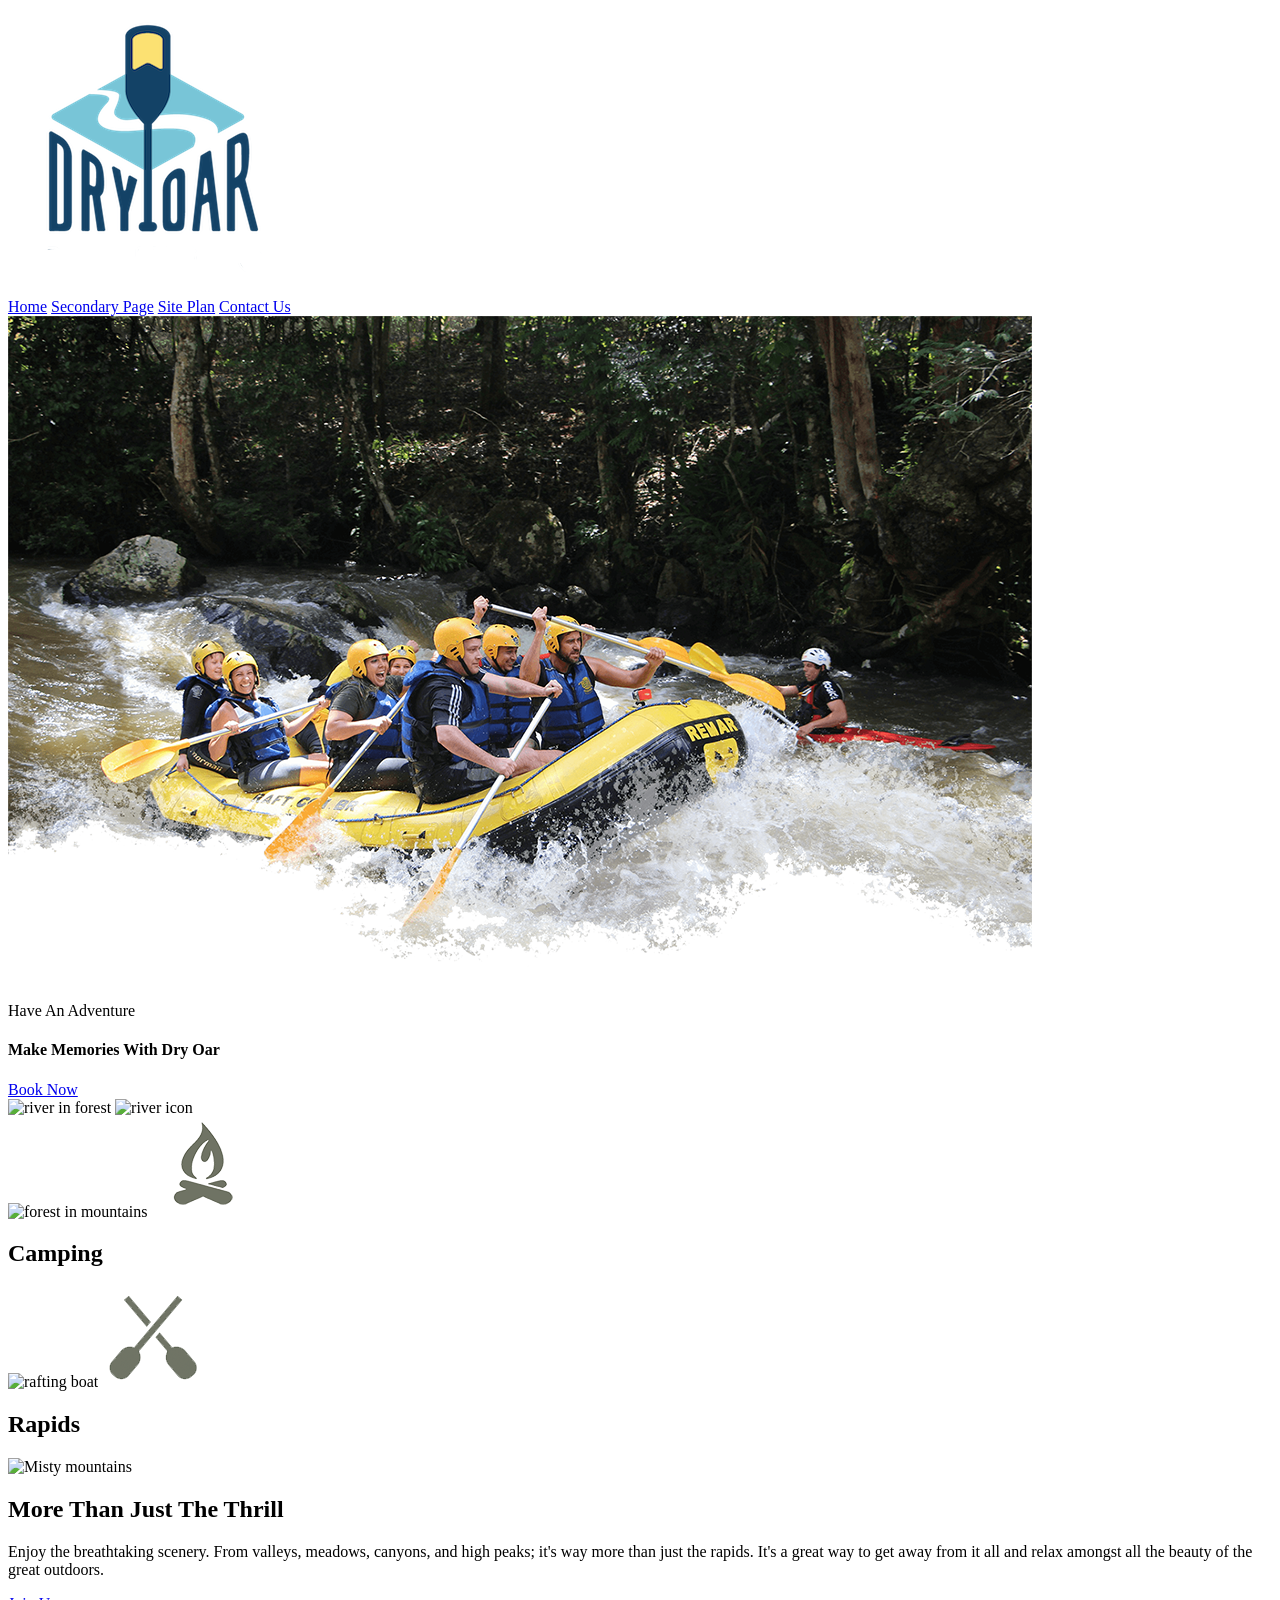
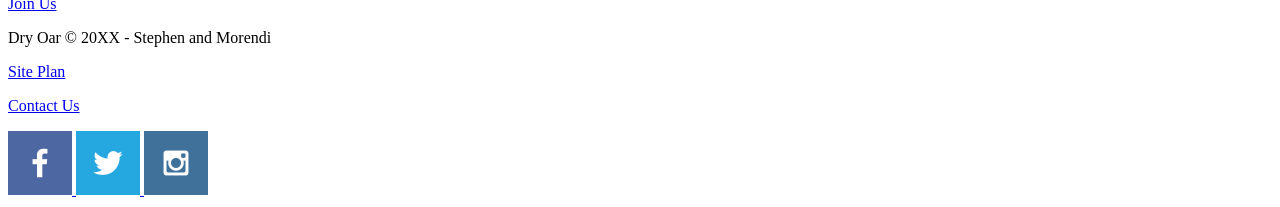
==== wwr/index.html @ f89fd802 "update" ====
<!DOCTYPE html>
<html lang="en">
<head>
    <meta charset="UTF-8">
    <meta http-equiv="X-UA-Compatible" content="IE=edge">
    <meta name="viewport" content="width=device-width, initial-scale=1.0">
    <title>Dry Oar site</title>
</head>
<body>
    <header>
        <a id="logo_link" href="undex.html">
            <img class="logo" src="images/logo.png" alt="Dry Oar Logo">
        </a>
        <nav>
            <a href="index.html">Home</a>
            <a href="secondary page.html">Secondary Page</a>
            <a href="site-plan-rafting.html">Site Plan</a>
            <a href="contactus.html">Contact Us</a>
           

        </nav>
    </header>
    <div id="hero-box">
        <img id="hero-img" src="images/hero.png" alt="People enjoying white water rafting">
    </div>
    <section id="hero-msg">
        <hi class="home-title">Have An Adventure</hi>
        <h4>Make Memories With Dry Oar </h4>
        <div class='button-box'>
            <a class='book' href="contact us.html">Book Now</a>
        </div>
    </section>
</div>
<main class="home-grid">
    <section class="rivers-card">
        <img class="card-img" src="images/rivers.jpg" alt="river in forest">
        <img class="icon src=images/river_icon.png" alt="river icon">
    </section>
    <section class="camping-card">
        <img class="card-image" src="images/camping.jpg" alt="forest in mountains">
        <img class="icon" src="images/fire_icon.png" alt="fire icon">
        <h2>Camping</h2>
    </section>
    <section class="rapids-card">
        <img class="card-img" src="images/rapids.jpg" alt="rafting boat">
        <img class="icon" src="images/oars.png" alt="oars icon">
        <h2>Rapids</h2>
    </section>
    <img class="mountains" src="images/mountains.jpg" alt="Misty mountains">
    <section class="msg">
        <h2>More Than Just The Thrill</h2>
        <p>Enjoy the breathtaking scenery. From valleys, meadows, canyons, and high peaks; it's way more than just the rapids. It's a great way to get away from it all and relax amongst all the beauty of the great outdoors. </p>
        <a class='join' href="rivers.html">Join Us</a>
    </section>
</main> 
<footer><p>Dry Oar &copy; 20XX - Stephen and Morendi</p>
    <p><a href="site-plan-rafting.html">Site Plan</a></p>
    <p><a href="contactus.html">Contact Us</a></p>
    <div class="social">
        <a href="https://facebook.com">
            <img src="images/facebook.png" alt="fb icon">
        </a>
        <a href="https://twitter.com">
            <img src="images/twitter.png" alt="twitter icon">
        </a>
        <a href="https://instagram.com">
            <img src="images/instagram.png" alt="instagram icon">
        </a>
    </div>
</footer>
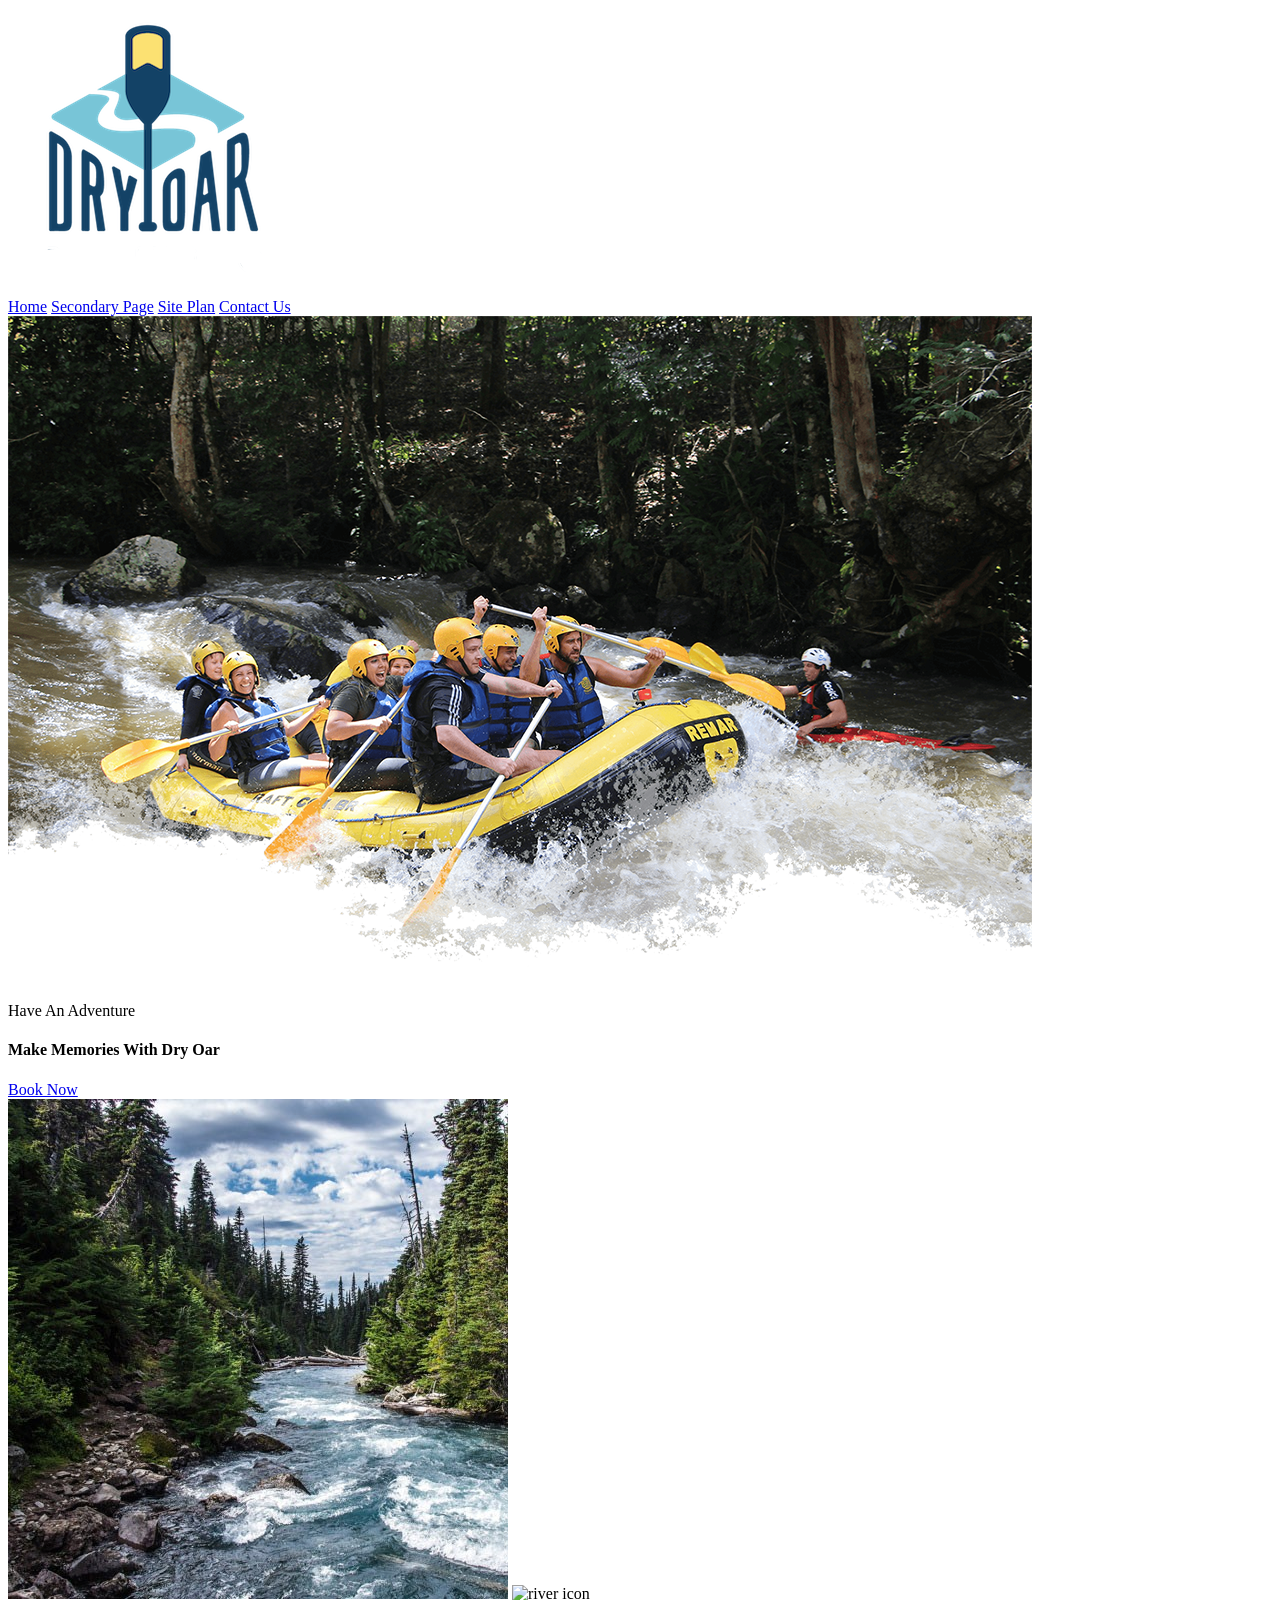
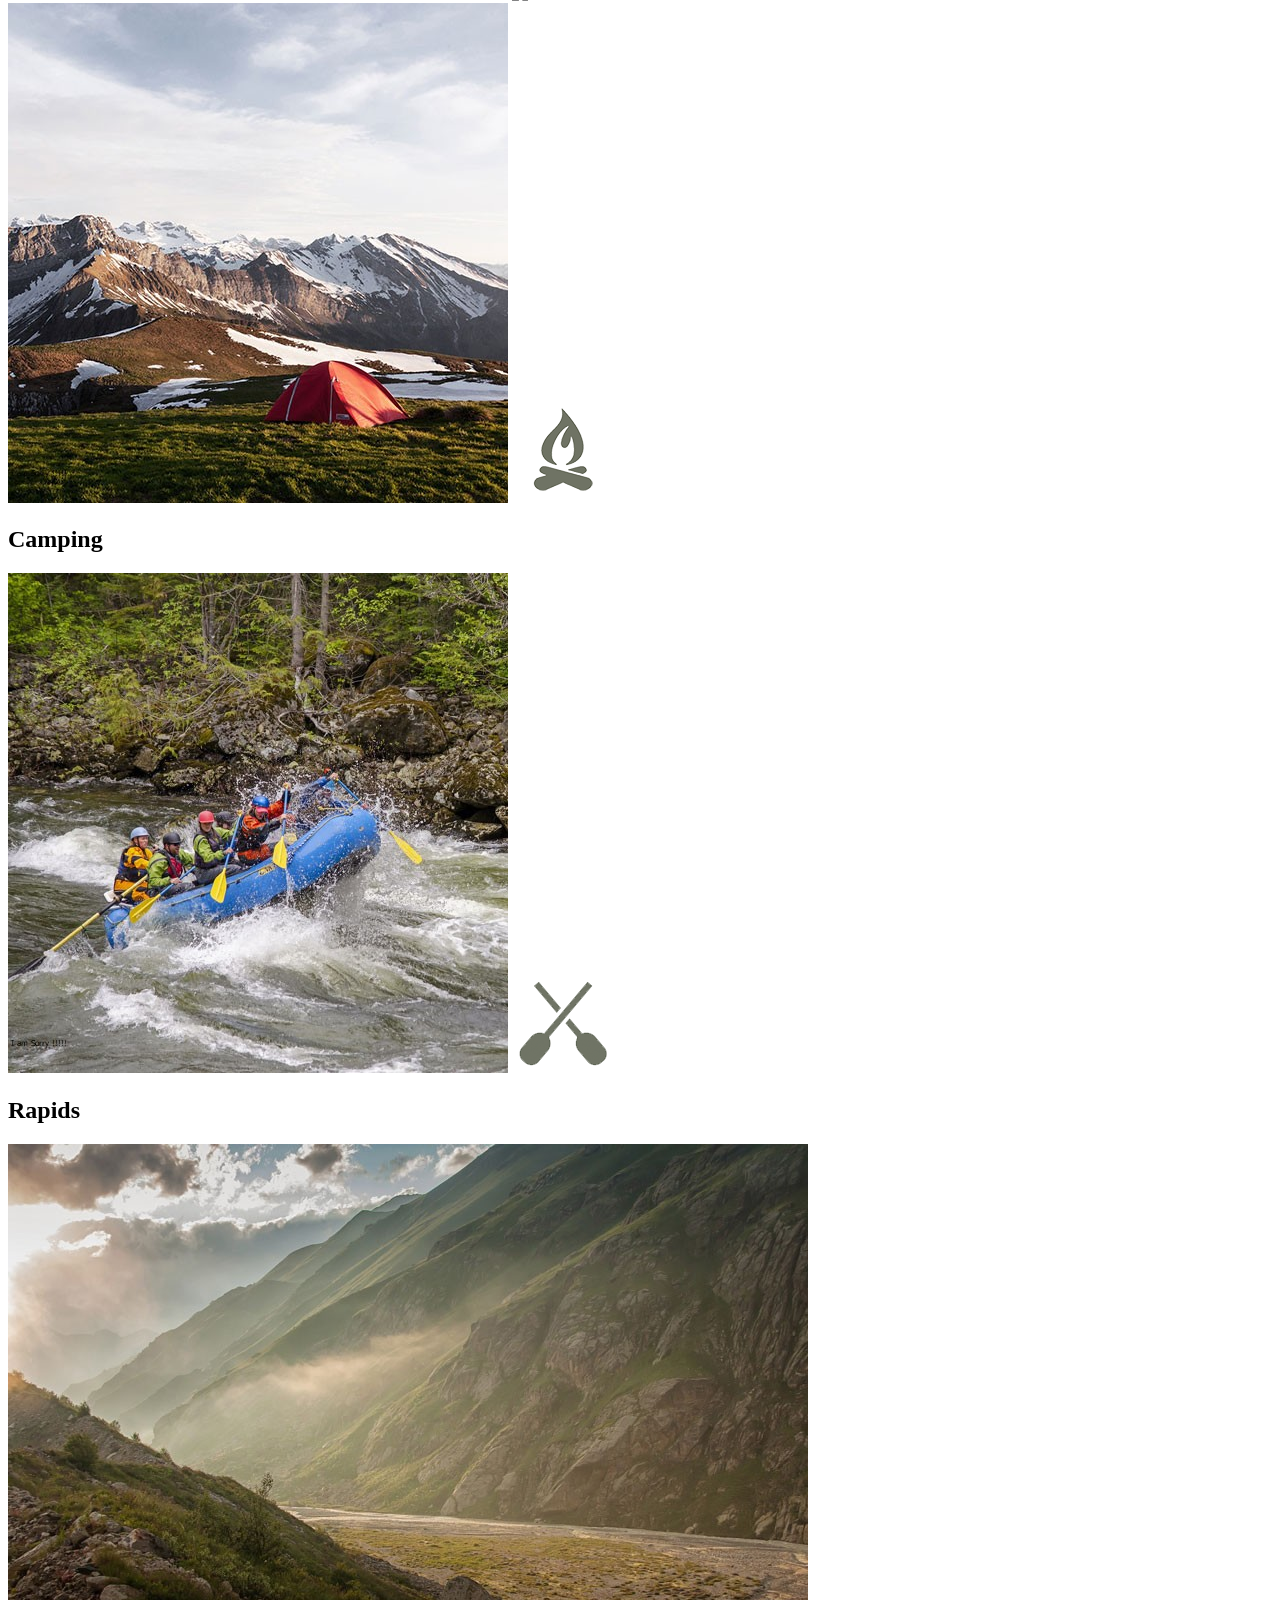
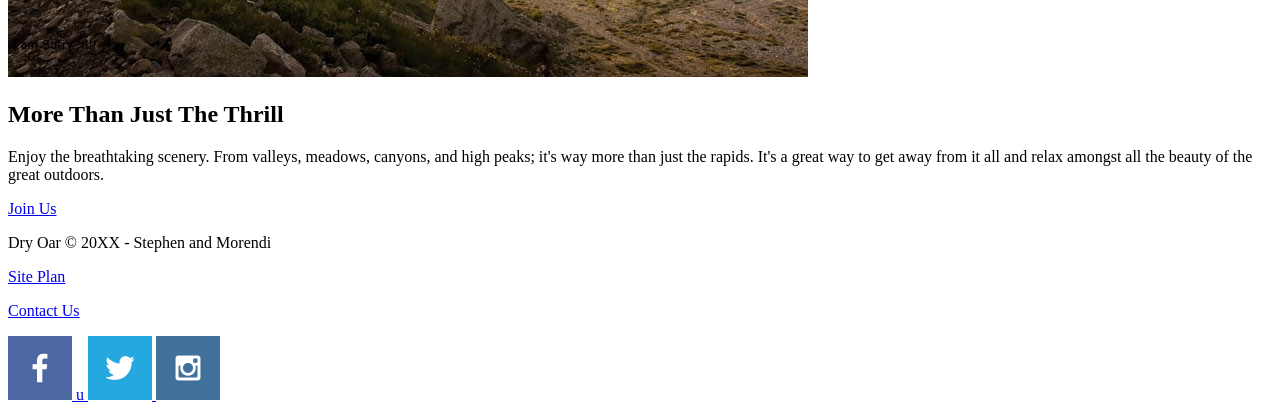
==== commit 65781d14: "update" ====
--- a/wwr/index.html
+++ b/wwr/index.html
@@ -61,7 +61,7 @@
         <a href="https://facebook.com">
             <img src="images/facebook.png" alt="fb icon">
         </a>
-        <a href="https://twitter.com">
+        <a href="https://twitter.com"> u
             <img src="images/twitter.png" alt="twitter icon">
         </a>
         <a href="https://instagram.com">
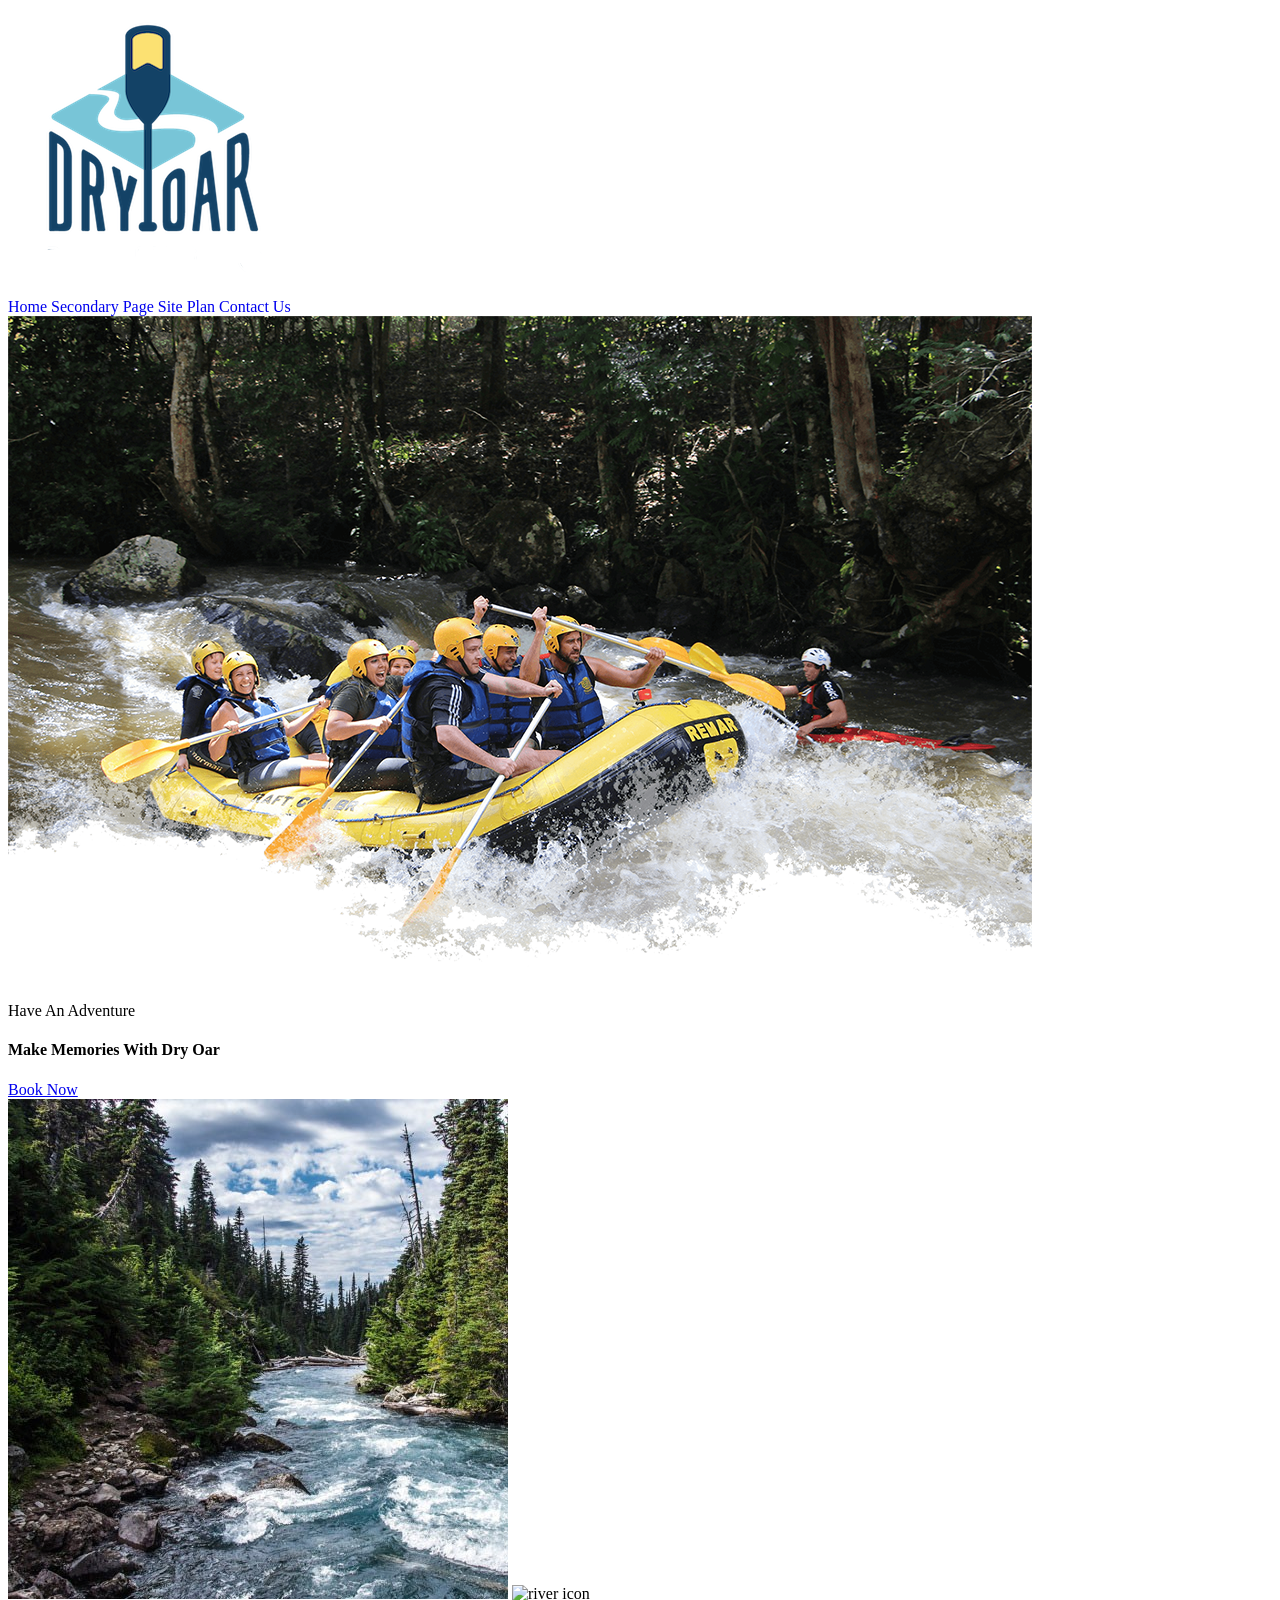
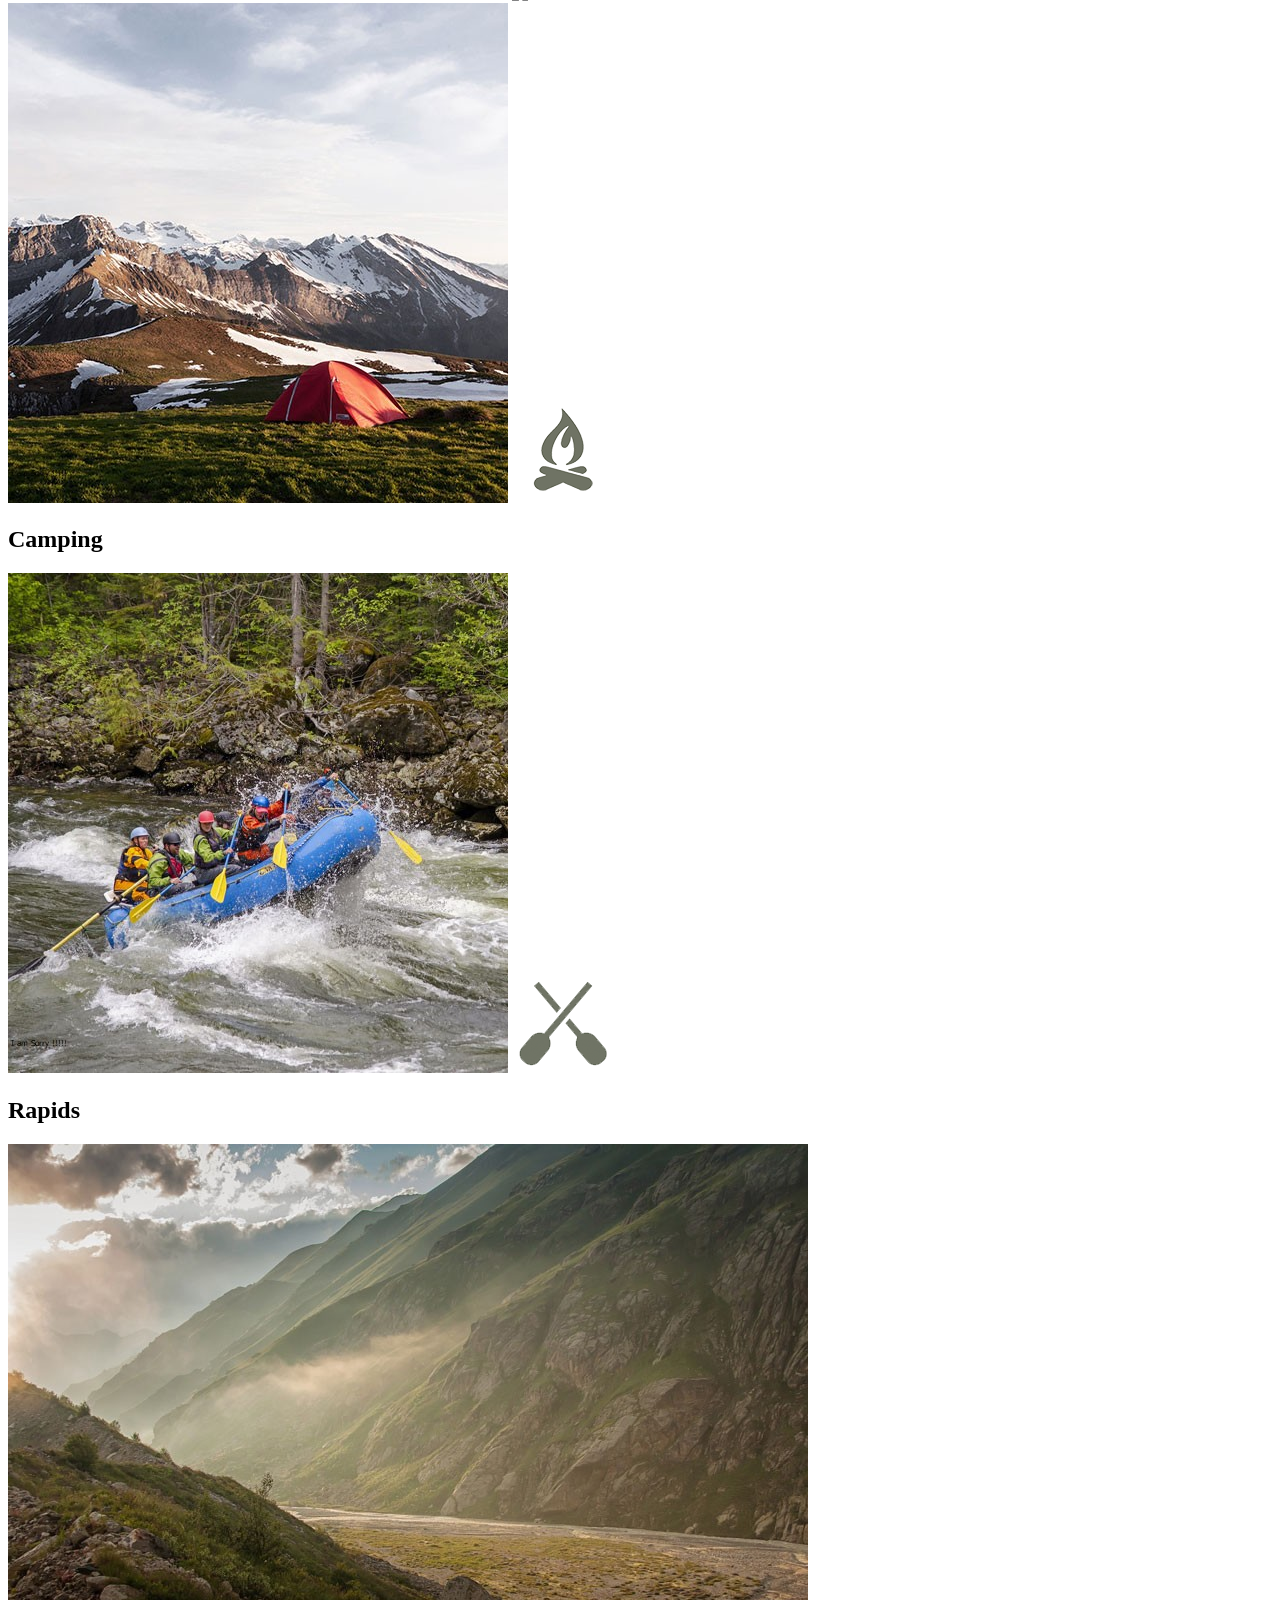
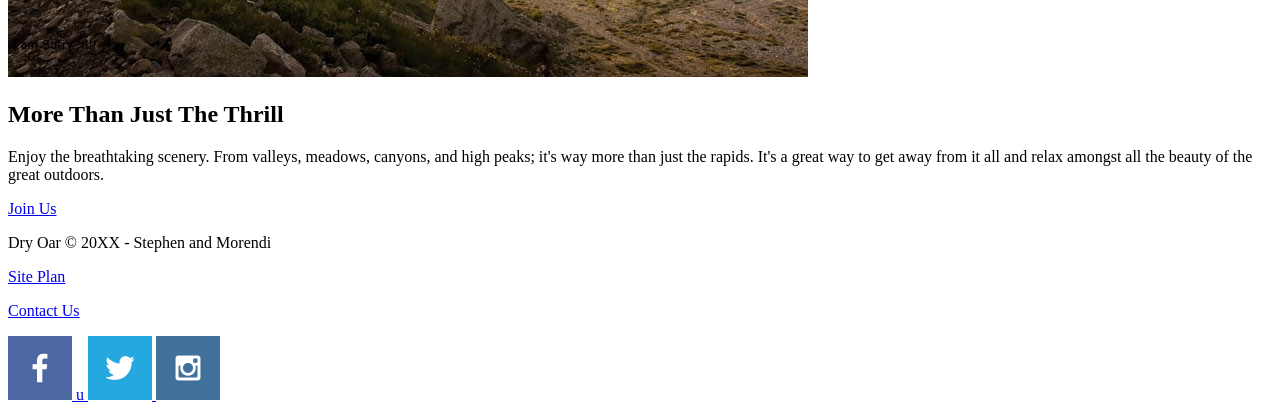
==== commit 9cd0c75c: "Update" ====
--- a/wwr/index.html
+++ b/wwr/index.html
@@ -9,14 +9,14 @@
 </head>
 <body>
     <header>
-        <a id="logo_link" href="undex.html">
+        <a id="logo_link" href="index.html">
             <img class="logo" src="images/logo.png" alt="Dry Oar Logo">
         </a>
         <nav>
-            <a href="index.html">Home</a>
-            <a href="secondary page.html">Secondary Page</a>
-            <a href="site-plan-rafting.html">Site Plan</a>
-            <a href="contactus.html">Contact Us</a>
+            <a style="text-decoration:none"href="index.html">Home</a>
+            <a style="text-decoration:none"href="secondarypage.html">Secondary Page</a>
+            <a style="text-decoration:none"href="site-plan-rafting.html">Site Plan</a>
+            <a style="text-decoration:none"href="contactus.html">Contact Us</a>
            
 
         </nav>
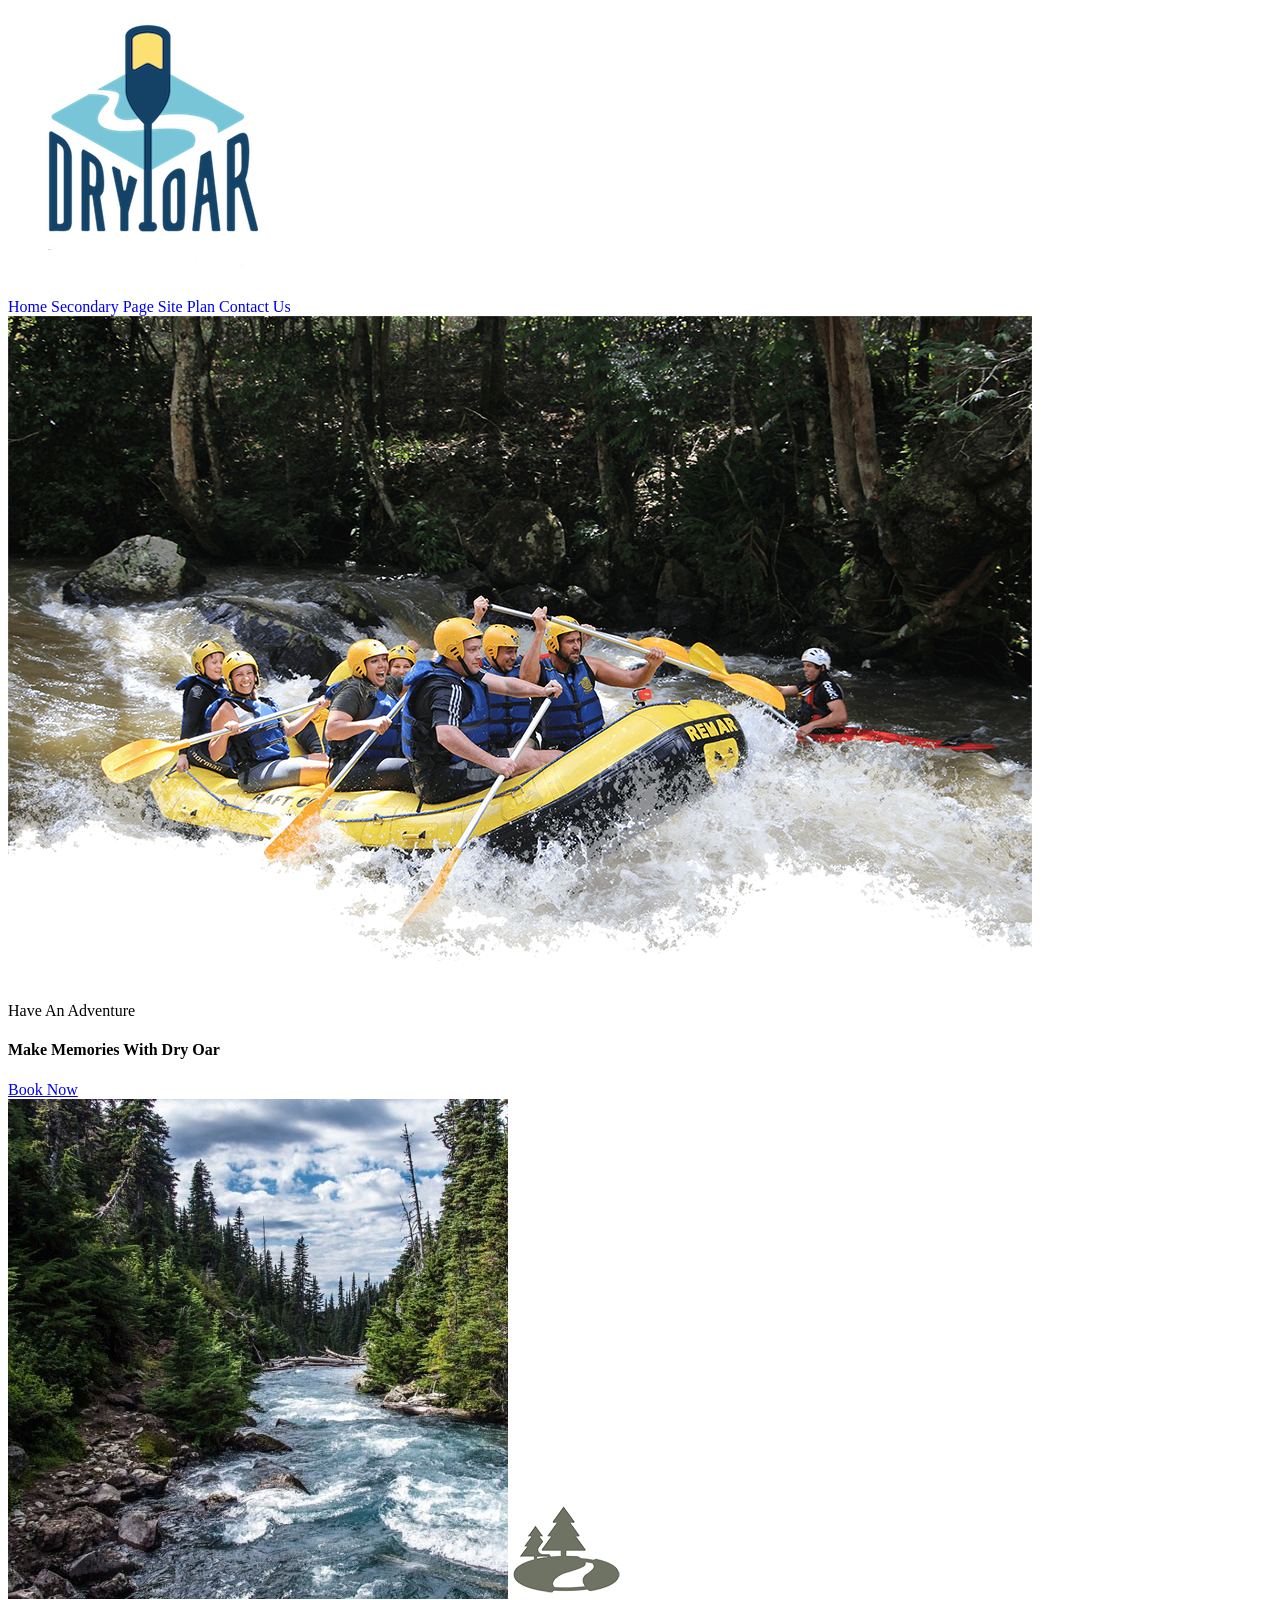
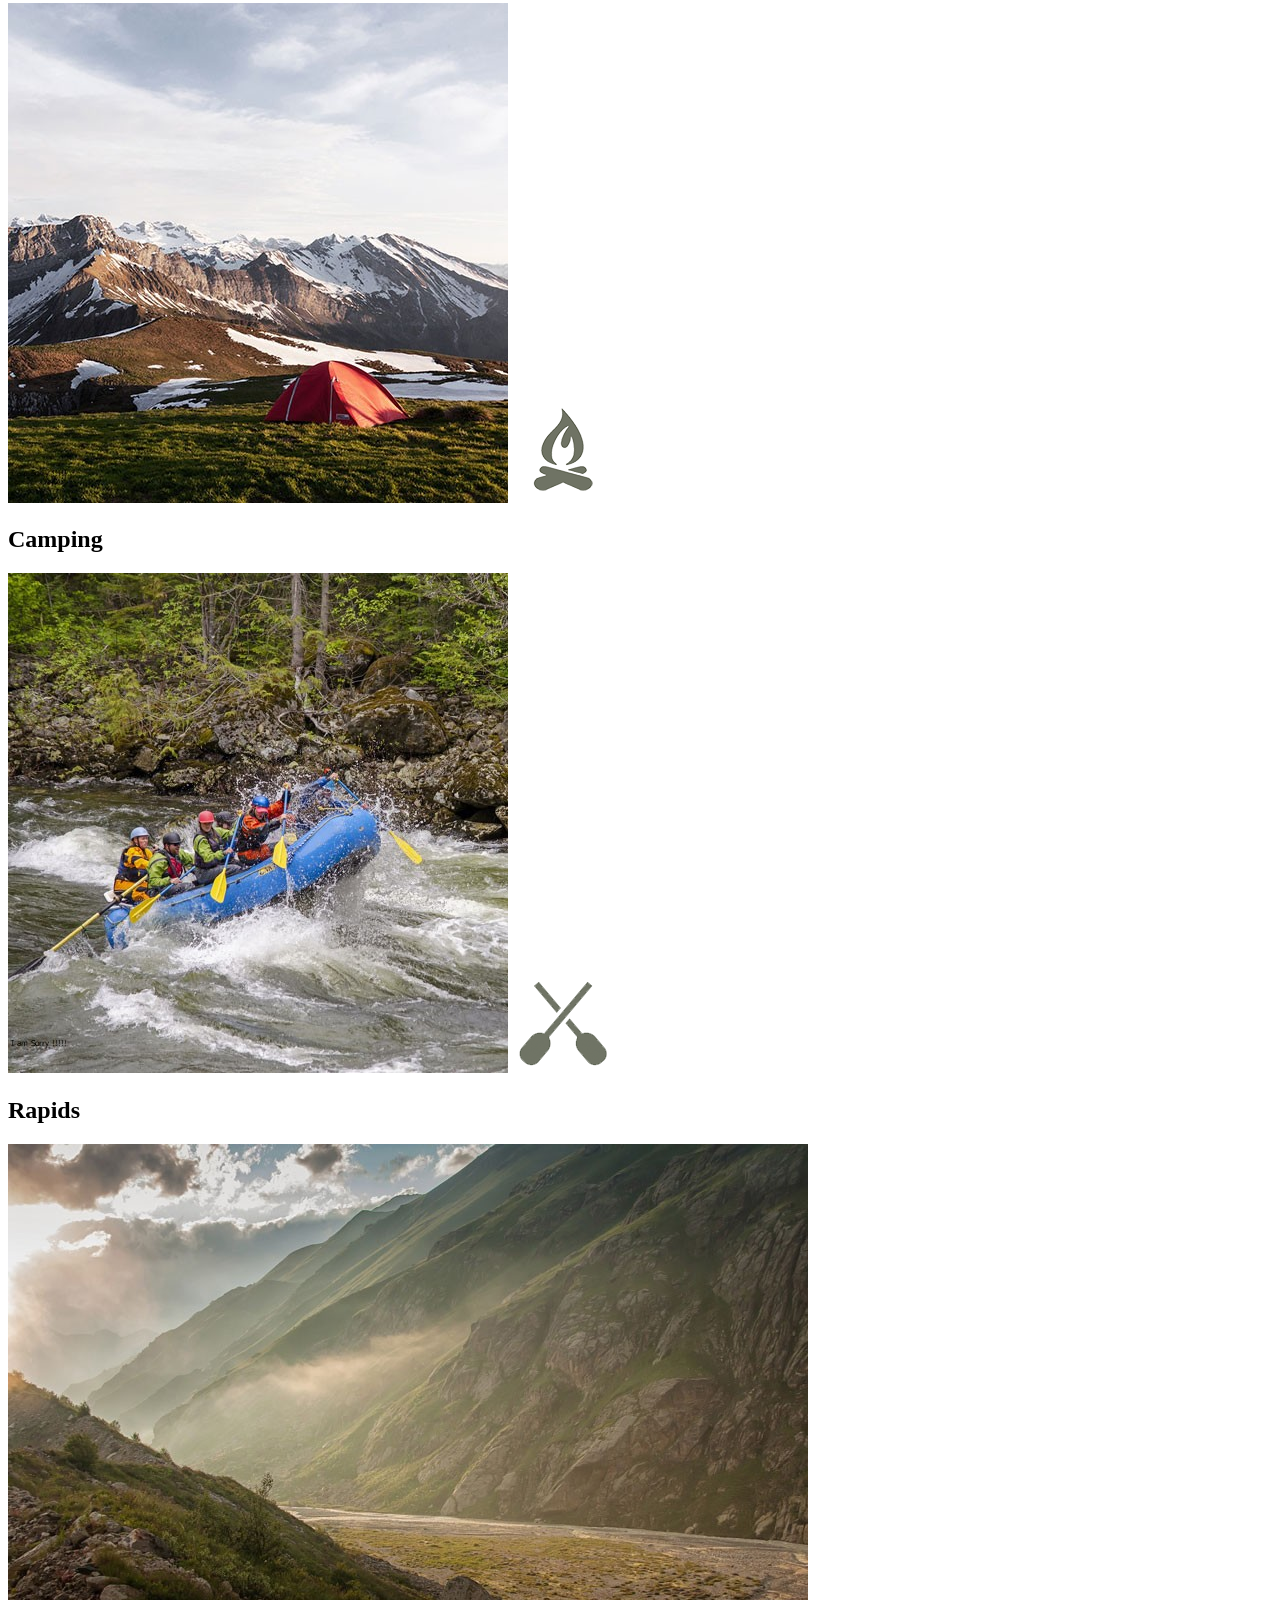
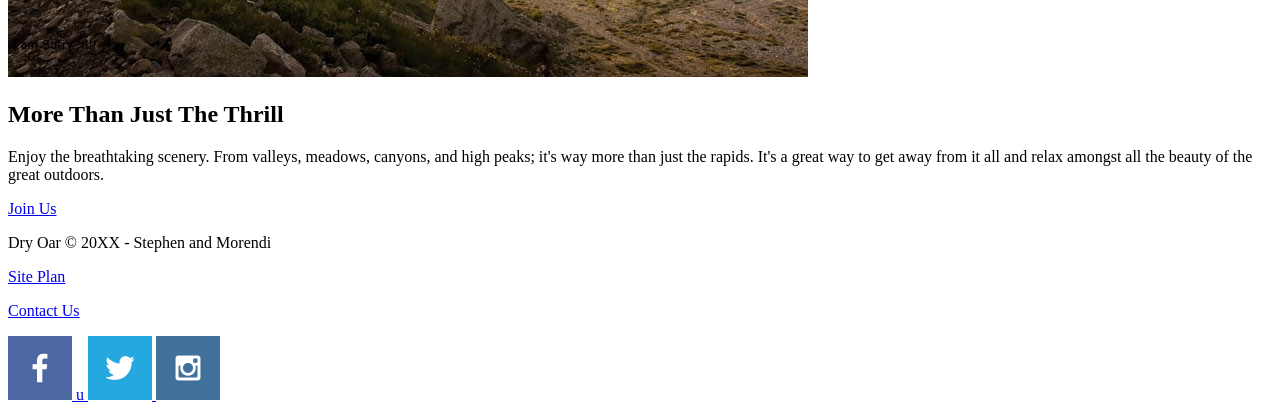
==== commit a4046c82: "update" ====
--- a/wwr/index.html
+++ b/wwr/index.html
@@ -35,7 +35,7 @@
 <main class="home-grid">
     <section class="rivers-card">
         <img class="card-img" src="images/rivers.jpg" alt="river in forest">
-        <img class="icon src=images/river_icon.png" alt="river icon">
+        <img class="icon" src="images/river_icon.png" alt="river icon">
     </section>
     <section class="camping-card">
         <img class="card-image" src="images/camping.jpg" alt="forest in mountains">
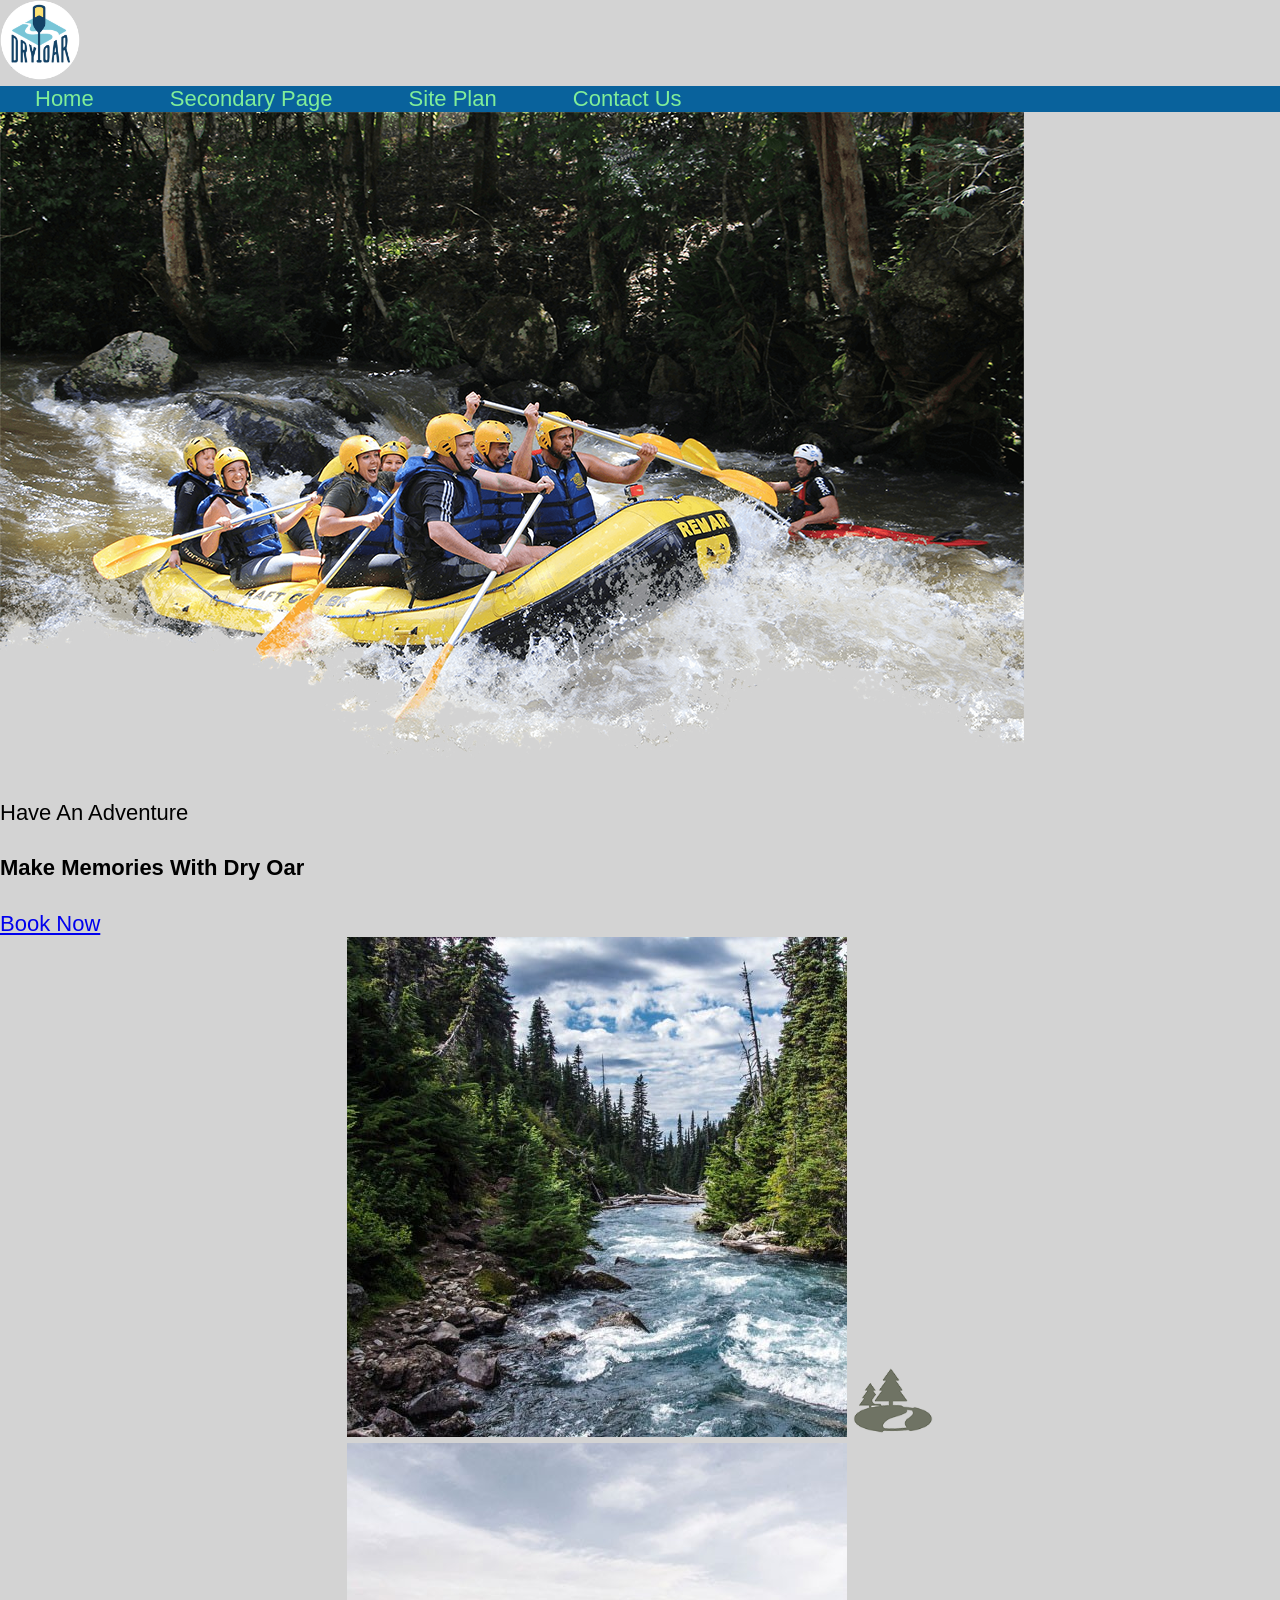
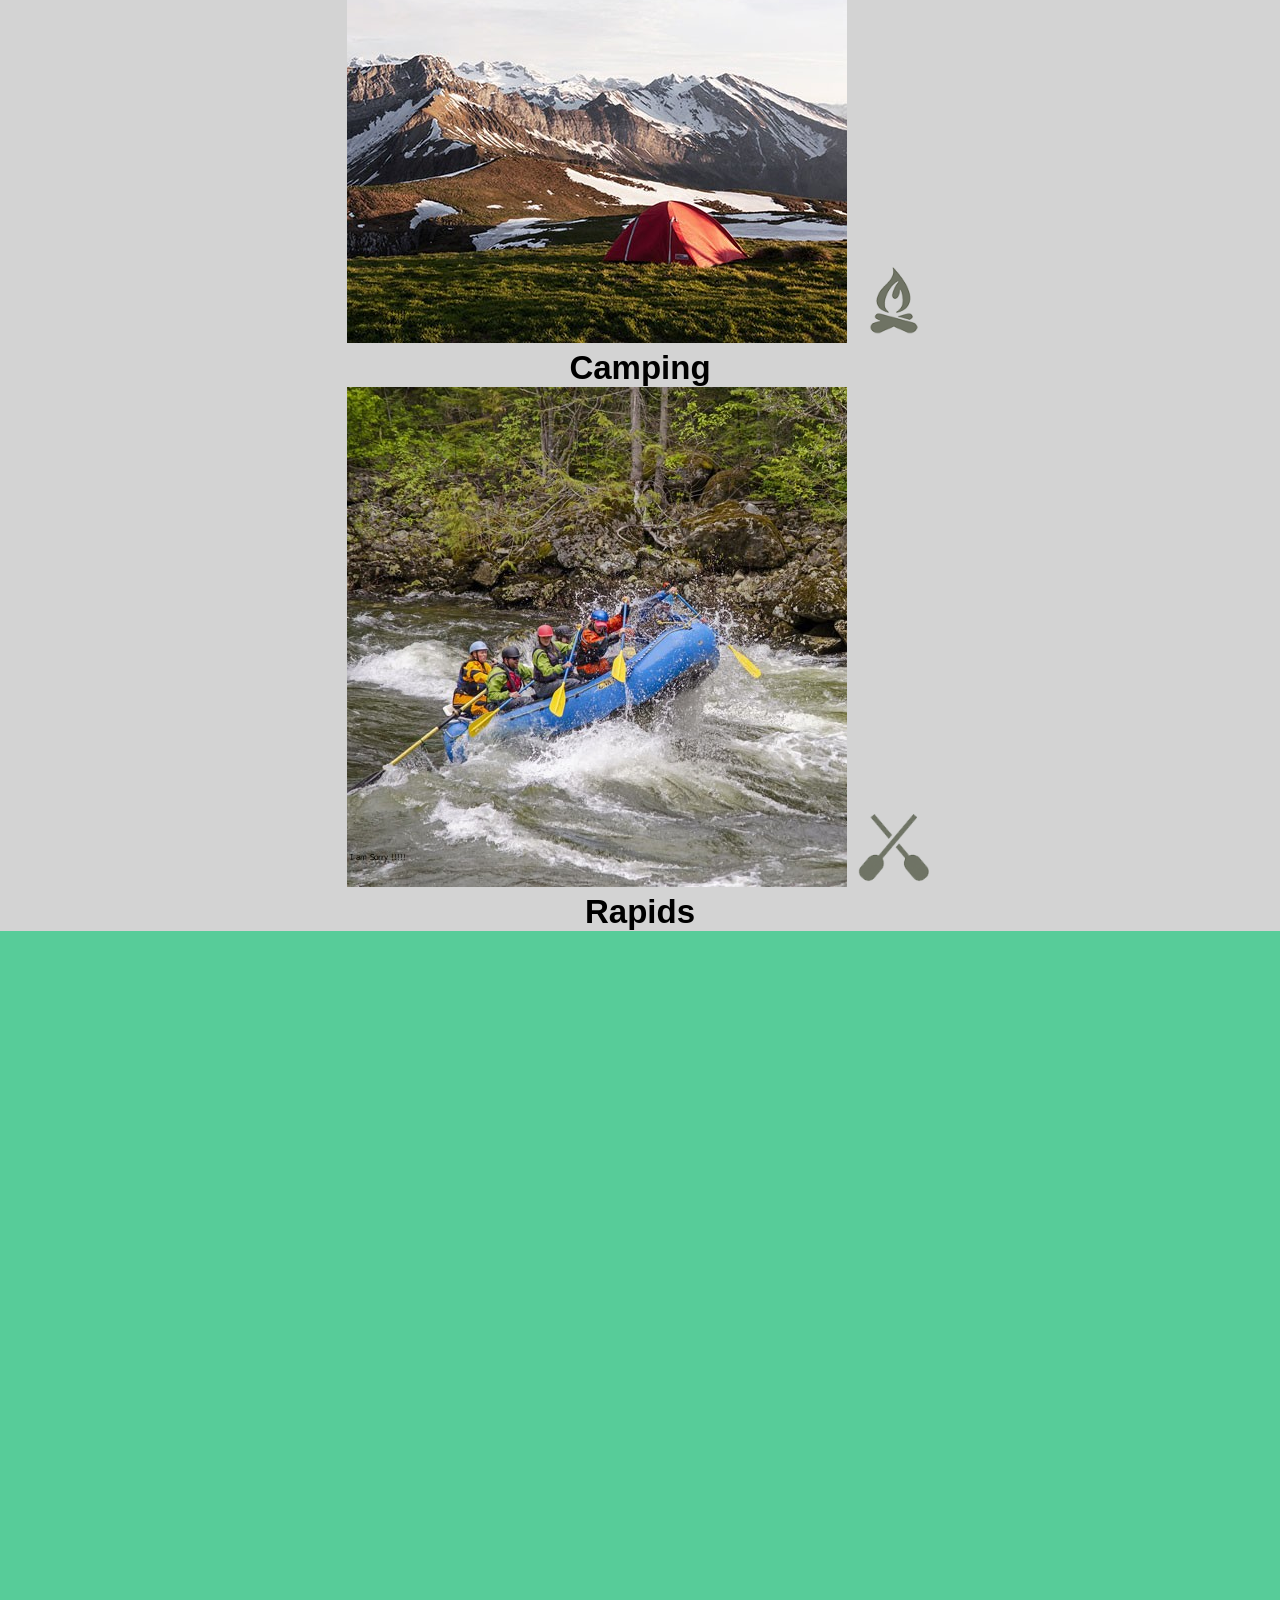
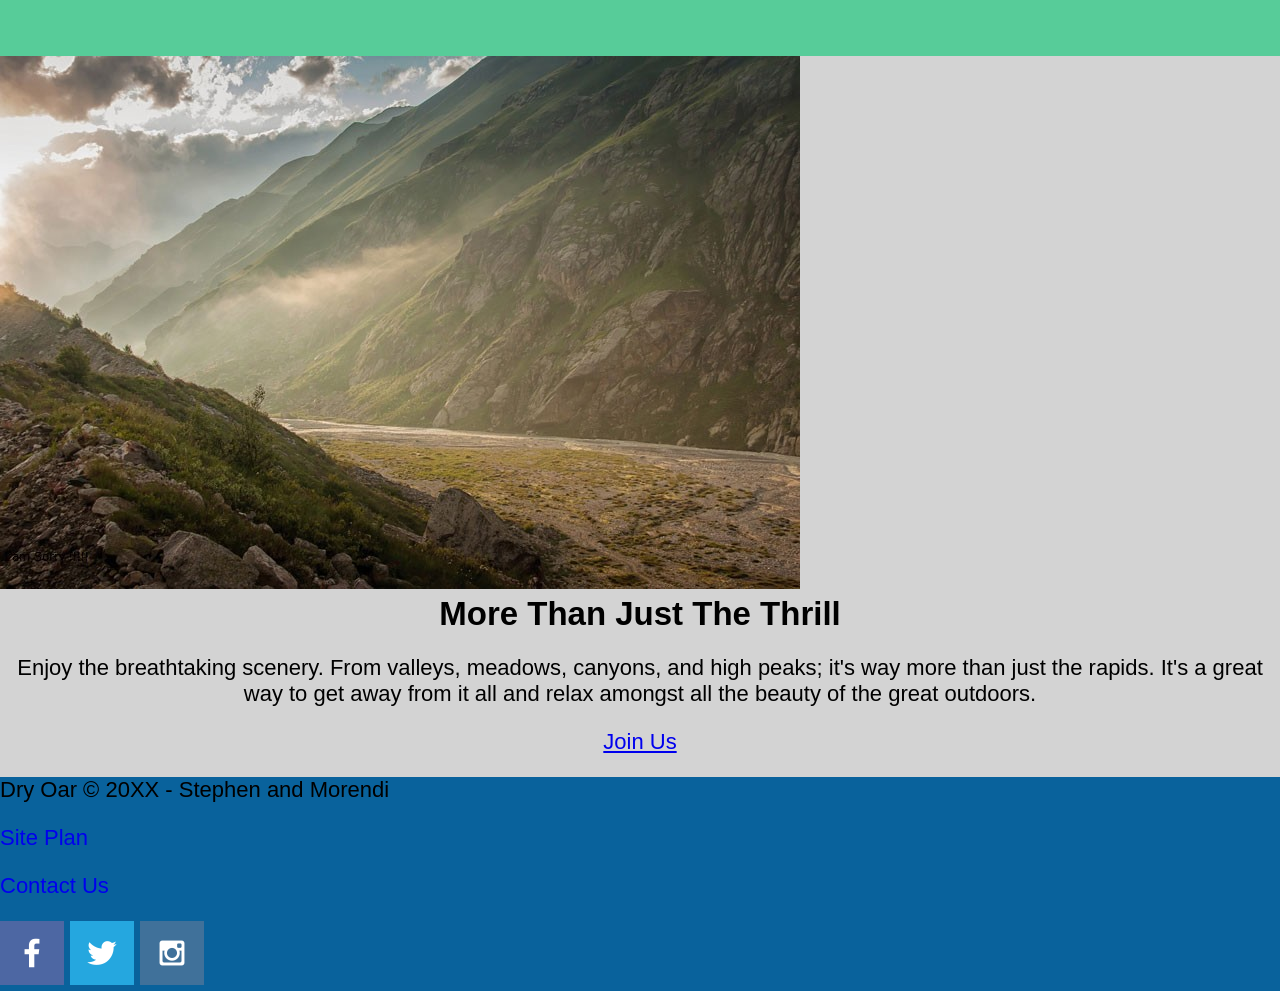
==== commit 40a95336: "update" ====
--- a/wwr/index.html
+++ b/wwr/index.html
@@ -6,8 +6,13 @@
     <meta http-equiv="X-UA-Compatible" content="IE=edge">
     <meta name="viewport" content="width=device-width, initial-scale=1.0">
     <title>Dry Oar site</title>
+    <link rel="stylesheet" type="text/css" href="styles/style.css">
+
 </head>
 <body>
+    <div id="content">
+    
+  
     <header>
         <a id="logo_link" href="index.html">
             <img class="logo" src="images/logo.png" alt="Dry Oar Logo">
@@ -31,7 +36,7 @@
             <a class='book' href="contact us.html">Book Now</a>
         </div>
     </section>
-</div>
+
 <main class="home-grid">
     <section class="rivers-card">
         <img class="card-img" src="images/rivers.jpg" alt="river in forest">
@@ -47,6 +52,7 @@
         <img class="icon" src="images/oars.png" alt="oars icon">
         <h2>Rapids</h2>
     </section>
+    <div id="background"></div>
     <img class="mountains" src="images/mountains.jpg" alt="Misty mountains">
     <section class="msg">
         <h2>More Than Just The Thrill</h2>
@@ -58,17 +64,20 @@
     <p><a href="site-plan-rafting.html">Site Plan</a></p>
     <p><a href="contactus.html">Contact Us</a></p>
     <div class="social">
-        <a href="https://facebook.com">
+        <a href="https://facebook.com" target="_blank">
             <img src="images/facebook.png" alt="fb icon">
         </a>
-        <a href="https://twitter.com"> u
+        <a href="https://twitter.com" target="_blank">
             <img src="images/twitter.png" alt="twitter icon">
         </a>
-        <a href="https://instagram.com">
+        <a href="https://instagram.com" target="_blank">
             <img src="images/instagram.png" alt="instagram icon">
         </a>
     </div>
-</footer>   
+</footer>
+    </div>  
+</body>
+</html> 
 
 
 
--- a/wwr/styles/style.css
+++ b/wwr/styles/style.css
@@ -0,0 +1,52 @@
+#content{ 
+    max-width: 1600px;
+    margin: auto 0;
+}
+hero-img {
+    width: 100%;
+}
+nav {
+    background-color: #09629c;
+}
+nav a {
+    text-decoration: none;
+    color: #80ed99;
+    text-align: center;
+    padding: 35px;
+
+}
+
+body {
+    background-color: lightgrey;
+    font-family: 'Libre Caslon', Helvetica, sans-serif;
+    font-size: 22px;
+    margin: 0;
+    padding: 0;
+}
+
+main section {
+    text-align: center;
+}
+#background {
+    height: 725px;
+background-color: #57cc99;
+font-family: montserrat, libre;
+font-size: 22px;
+margin: 0;
+padding: 0;
+
+}
+h2 {margin: 0;
+
+}
+
+
+.logo, .icon {
+    width: 80px;
+}
+footer {
+    background-color: #09629c;
+}
+footer a {
+    text-decoration: none;
+}
